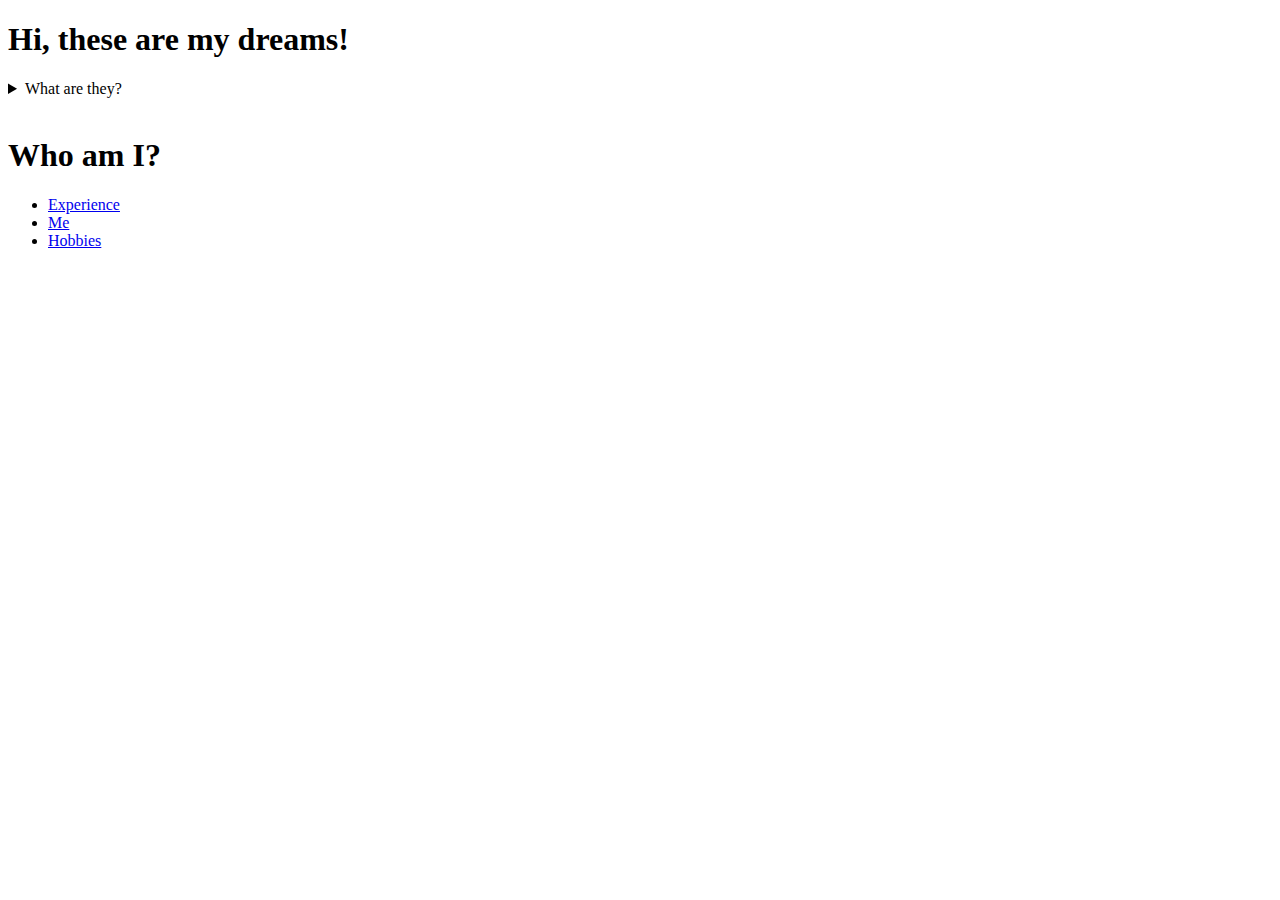
==== dreams.html @ 886dbf03 "added other pages" ====
<!DOCTYPE html>

<html>
    <head>
        <title>Justin's dreams</title>
    </head>
    <header>
        <h1>Hi, these are my dreams!</h1>
        <details>
            <summary>What are they?</summary>
            <p>I study computer science at CPP. Below are some things that I'd like to detail.</p>
          </details>
    </header>
    <br>
    <h1>Who am I?</h1>
    <nav>
        <ul>
            <li>
                <a href="./experience.html">Experience</a>
            </li>
            <li>
                <a href="./index.html">Me</a>
            </li>
            <li>
                <a href="./hobbies.html">Hobbies</a>
            </li>
        </ul>
    </nav>
    <br>
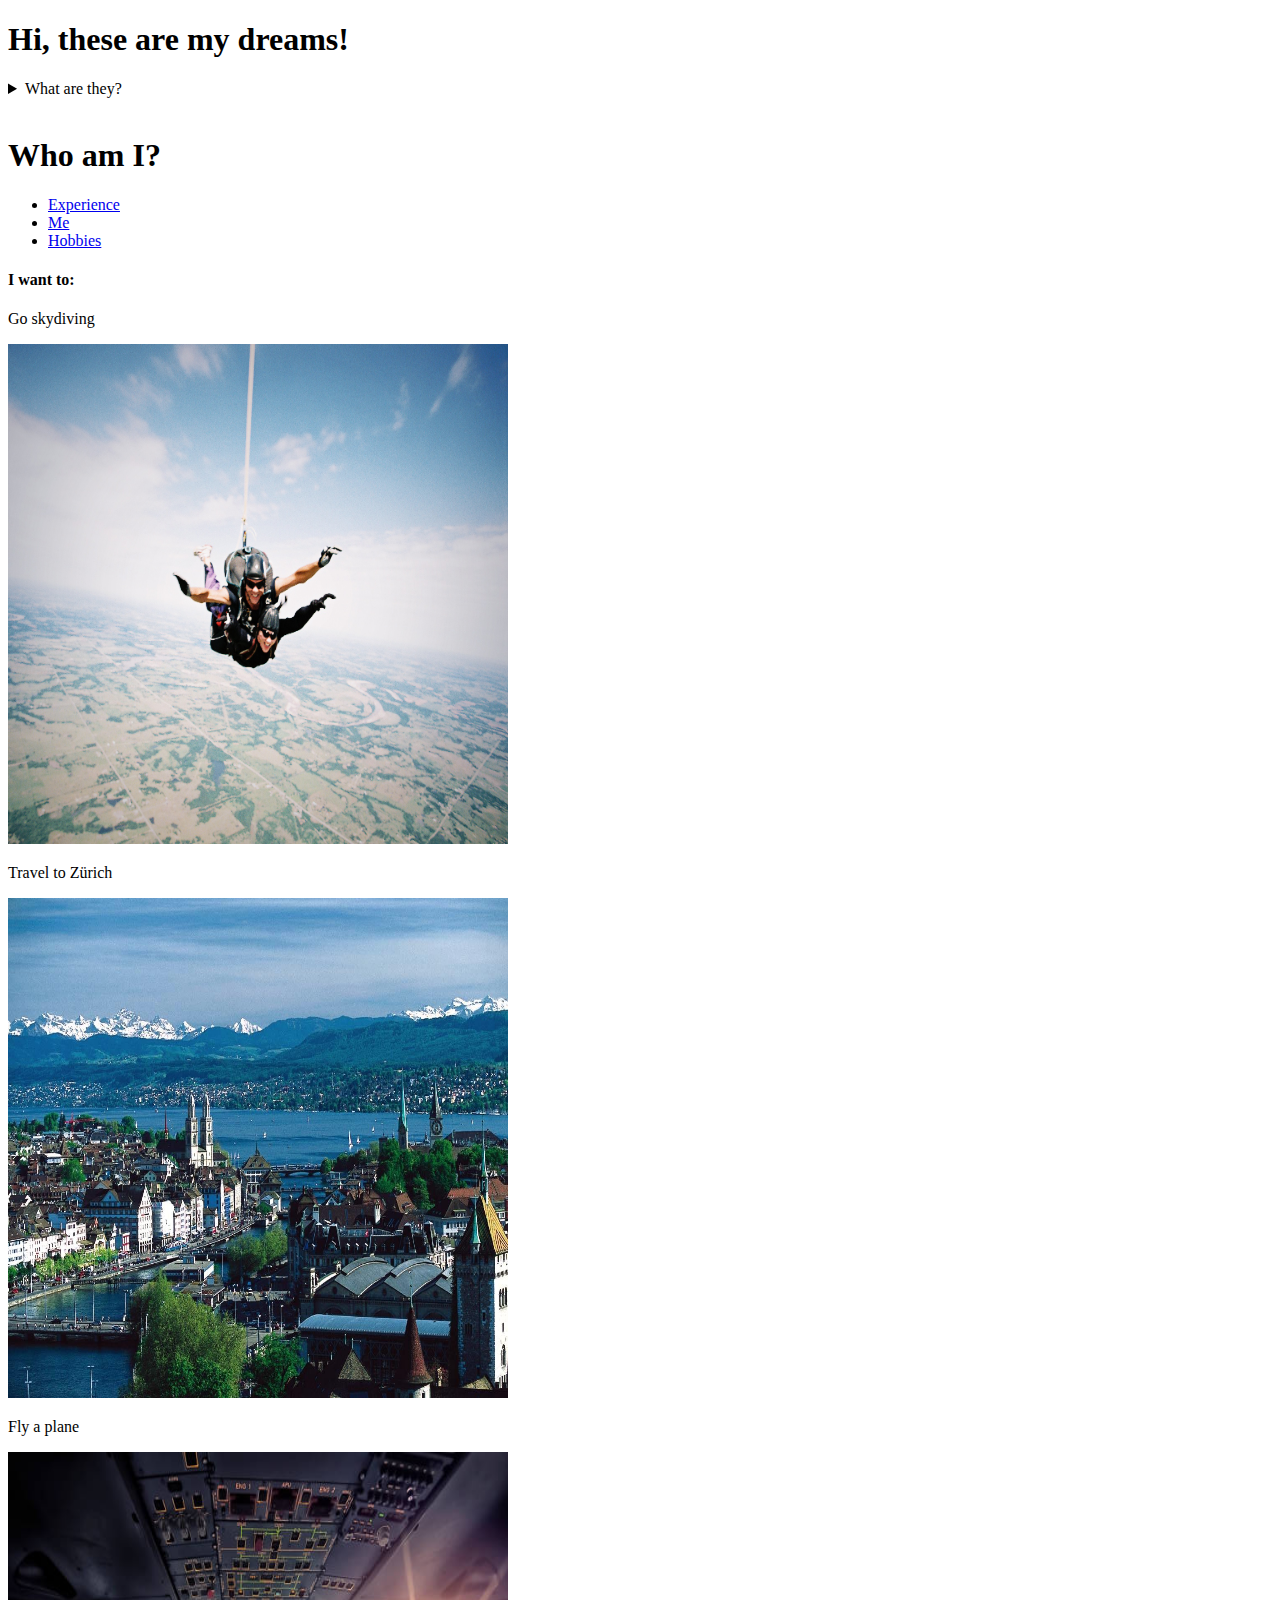
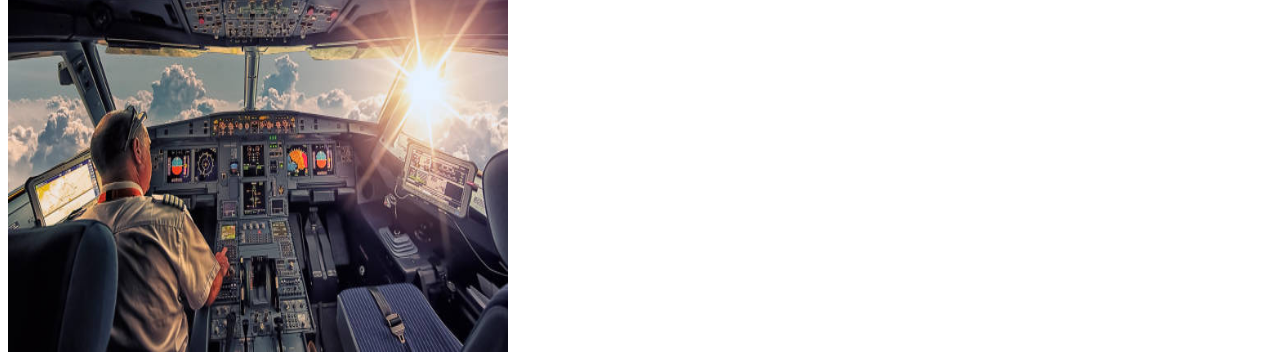
==== commit ebabb80d: "experience, dream, and hobbies pages" ====
--- a/dreams.html
+++ b/dreams.html
@@ -1,6 +1,6 @@
 <!DOCTYPE html>
 
-<html>
+<html lang="en">
     <head>
         <title>Justin's dreams</title>
     </head>
@@ -26,4 +26,16 @@
             </li>
         </ul>
     </nav>
-    <br>+    <div>
+        <h4>I want to:</h4>
+        <p>Go skydiving</p>
+        <img src="./images/skydiving.jpg" alt="skydiving" width="500" height="500">
+        <br>
+        <p>Travel to Zürich</p>
+        <img src="./images/zürich.jpg" alt="zürich" width="500" height="500">
+        <br>
+        <p>Fly a plane</p>
+        <img src="./images/plane.jpg" alt="flying a plane" width="500" height="500">
+        <br>
+    </div>
+</html>
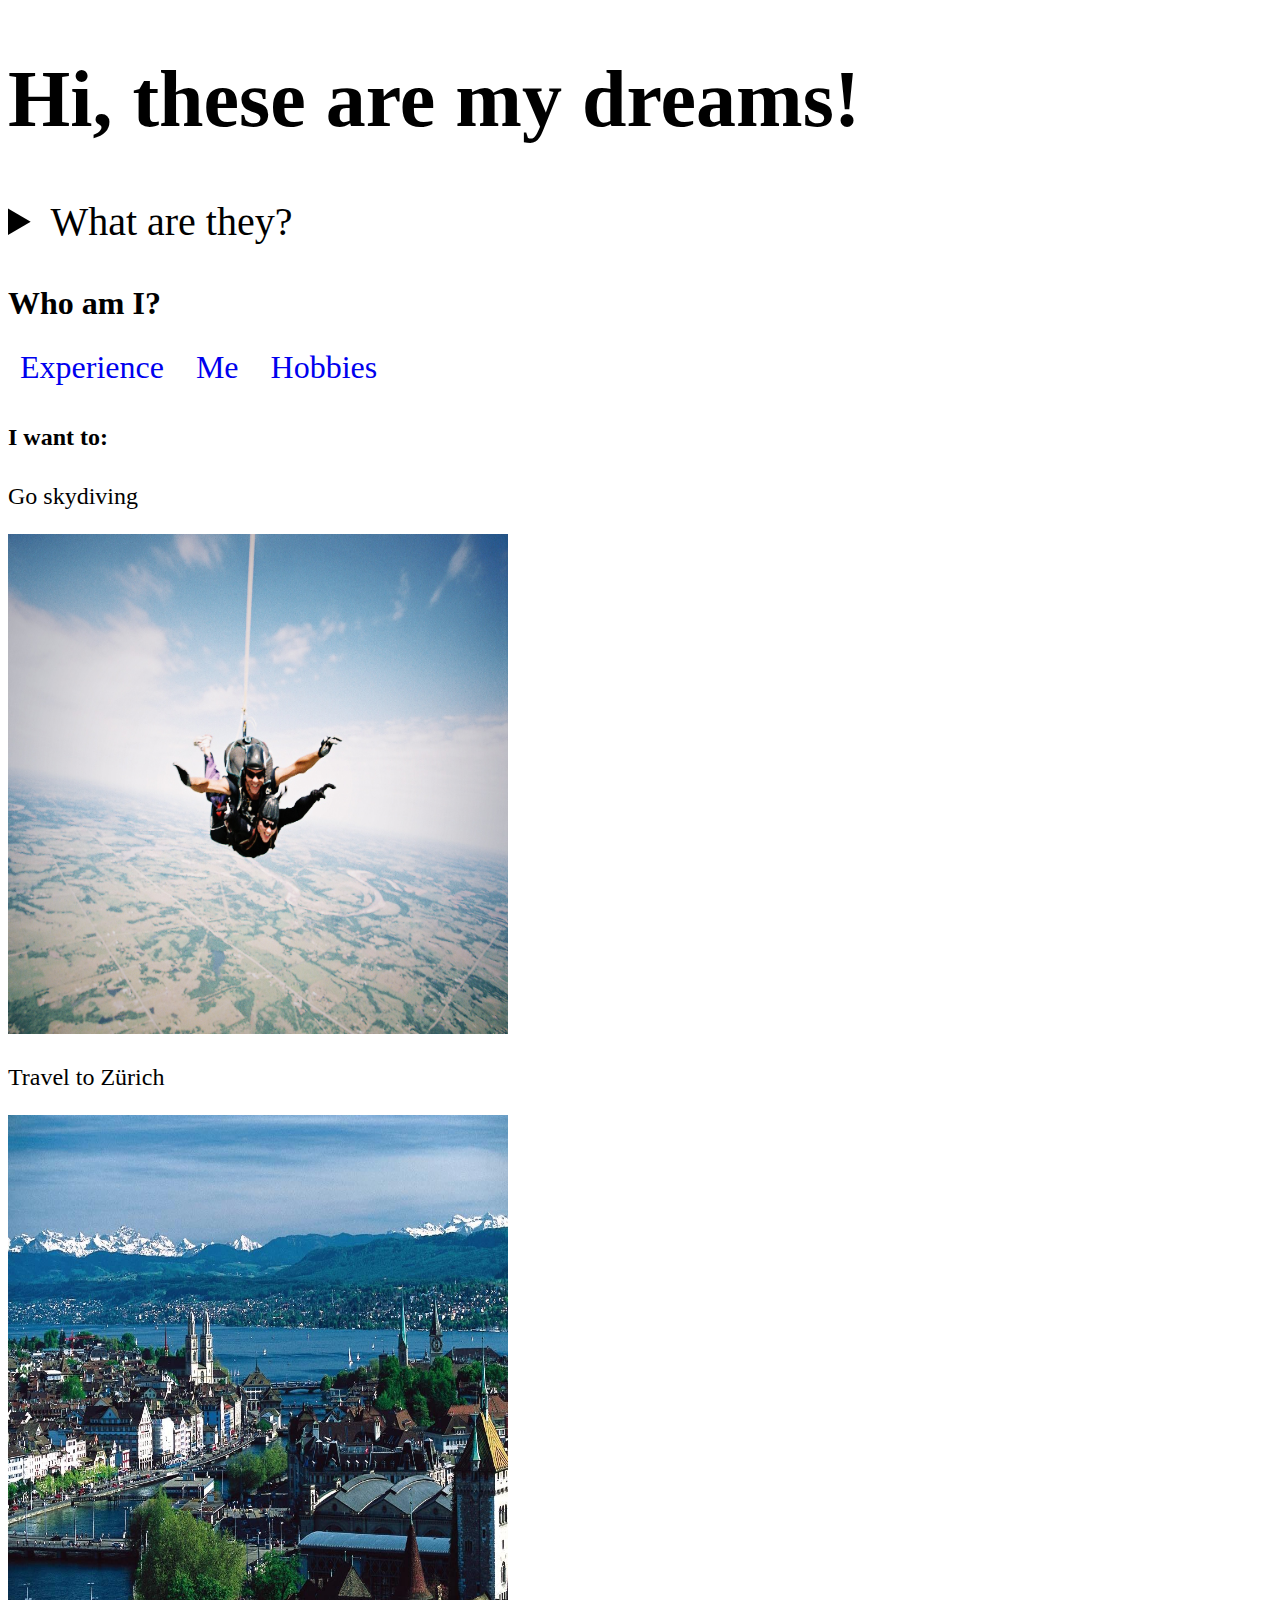
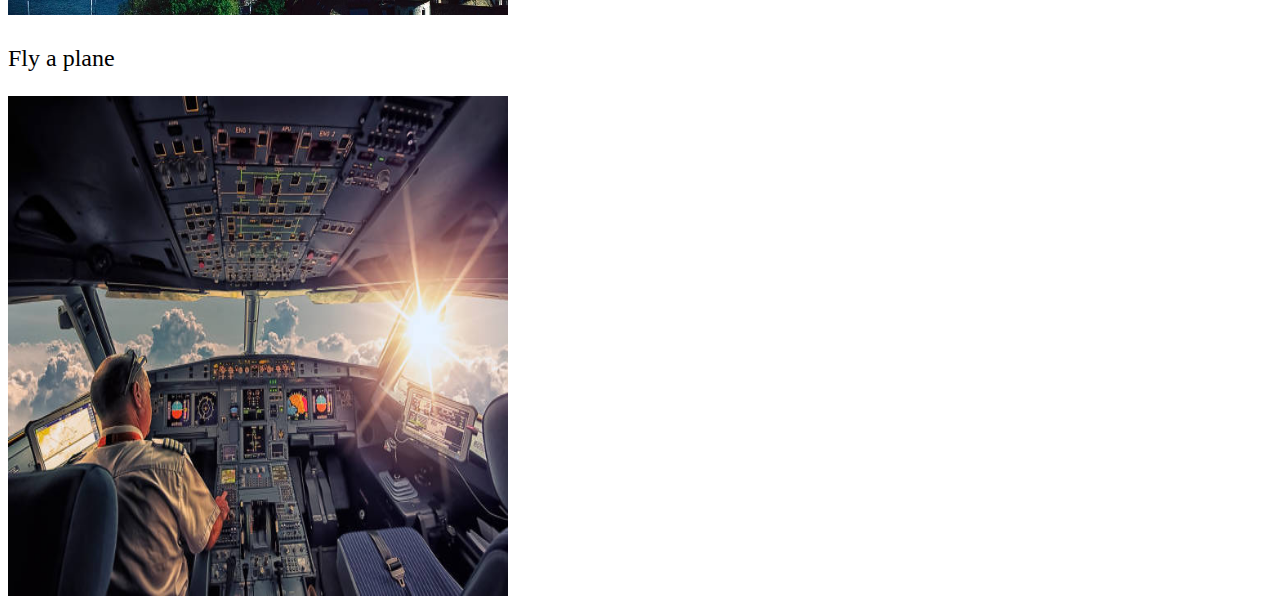
==== commit c410971a: "added stylesheet" ====
--- a/dreams.html
+++ b/dreams.html
@@ -3,6 +3,7 @@
 <html lang="en">
     <head>
         <title>Justin's dreams</title>
+        <link rel="stylesheet" href="./css/styles.css"/>
     </head>
     <header>
         <h1>Hi, these are my dreams!</h1>
--- a/css/styles.css
+++ b/css/styles.css
@@ -0,0 +1,53 @@
+.center {
+    display: flex;
+    justify-content: center;
+    justify-items: center;
+    flex-direction: column;
+    align-items: center;
+}
+
+.background {
+    background-color: red;
+}
+
+nav ul {
+    margin: 0;
+    padding: 0;
+    list-style: none;
+  }
+  nav li {
+    display: inline-block;
+  }
+  nav li:hover {
+    background-color: rgba(255,255,0,0.5);
+    border-radius: 0.5rem;
+  }
+  nav a {
+    display: block;
+    padding: 6px 12px;
+    text-decoration: none;
+  }
+
+  @media screen and (min-width: 799px) {
+    header {
+        font-size: 2.5rem;
+    }
+    nav {
+        font-size: 2rem;
+    }
+    main, div, p, h2, h3, h4 {
+        font-size: 1.5rem; 
+    }
+  }
+
+  @media screen and (max-width: 800px) {
+    header {
+        font-size: 1.5rem;
+    }
+    nav {
+        font-size: 1rem;
+    }
+    main, div, p, h2, h3, h4 {
+        font-size: 1rem;
+    }
+  }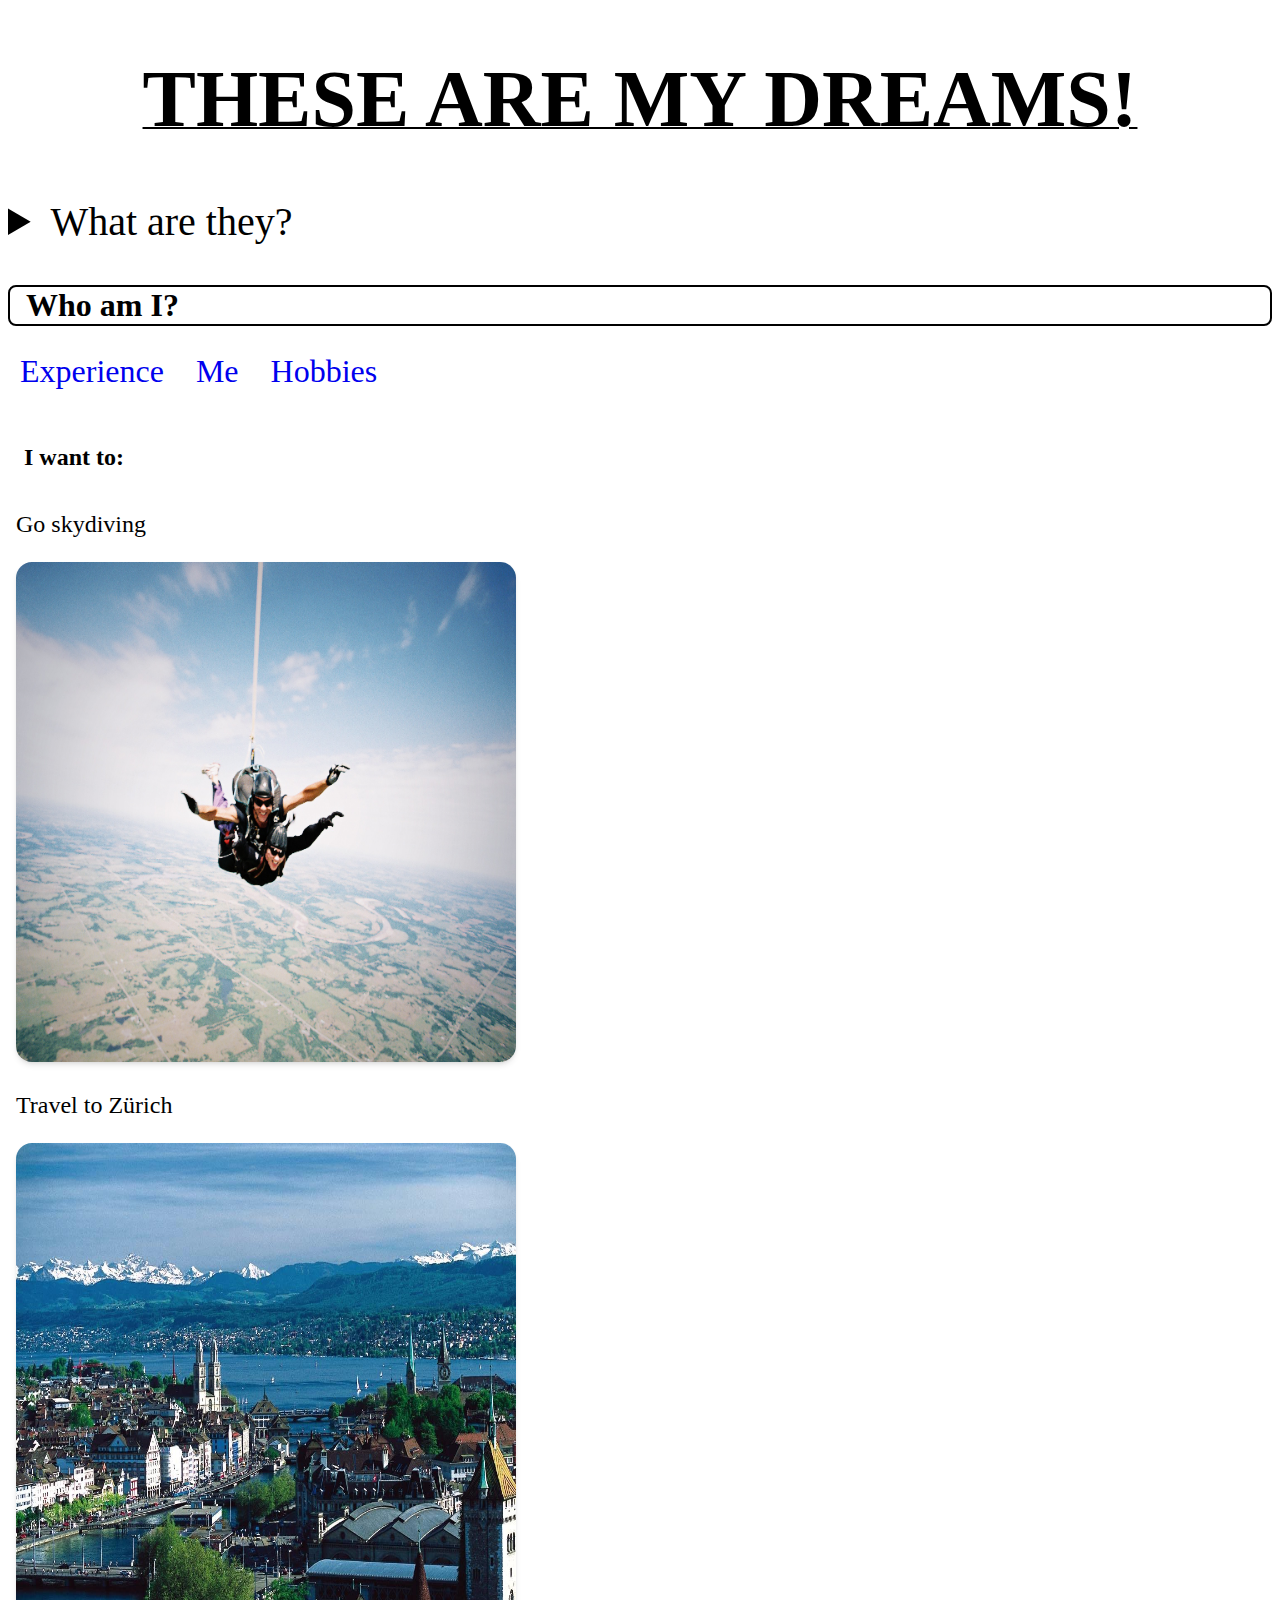
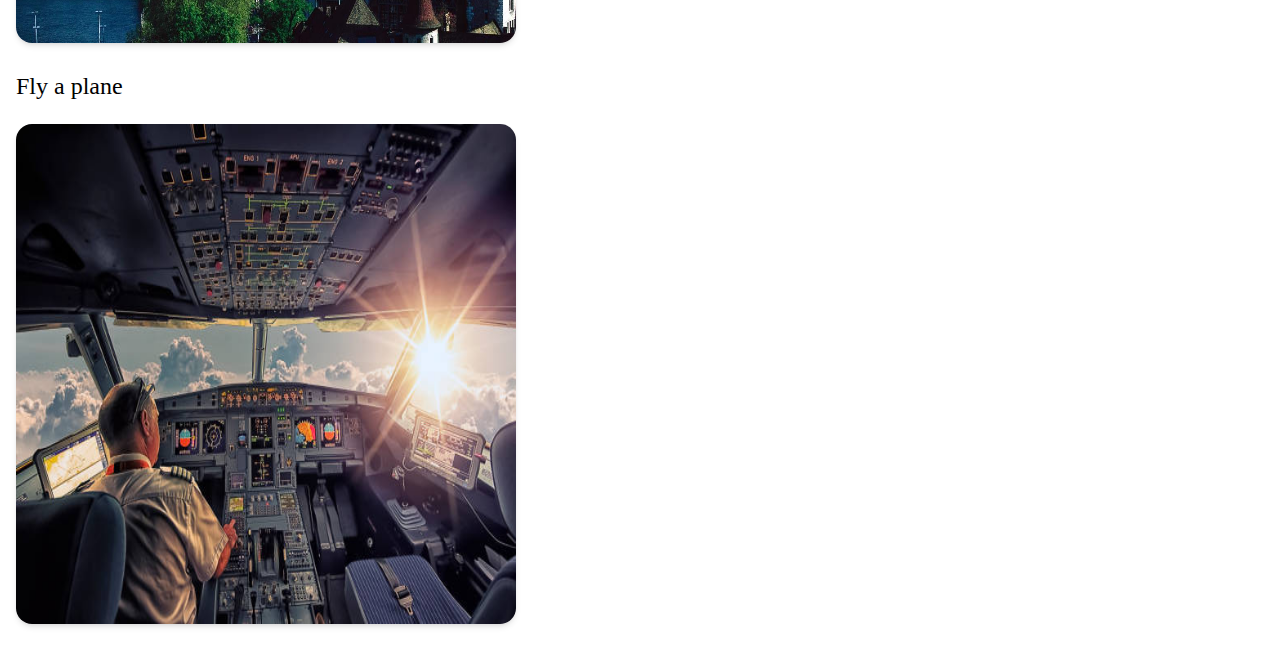
==== commit 276db0dd: "more styles" ====
--- a/dreams.html
+++ b/dreams.html
@@ -6,14 +6,14 @@
         <link rel="stylesheet" href="./css/styles.css"/>
     </head>
     <header>
-        <h1>Hi, these are my dreams!</h1>
+        <h1 class="topic-heading">These are my dreams!</h1>
         <details>
             <summary>What are they?</summary>
             <p>I study computer science at CPP. Below are some things that I'd like to detail.</p>
           </details>
     </header>
     <br>
-    <h1>Who am I?</h1>
+    <h1 class="floating-box">Who am I?</h1>
     <nav>
         <ul>
             <li>
--- a/css/styles.css
+++ b/css/styles.css
@@ -6,8 +6,91 @@
     align-items: center;
 }
 
-.background {
-    background-color: red;
+.index-title {
+  background-color: red;
+  border: solid black 2px;
+  border-radius: 0.5rem;
+  color: white;
+  padding: 5px;
+}
+
+.floating-box {
+  border: solid black 2px;
+  display: flex;
+  border-radius: 0.5rem;
+  padding-left: 1rem;
+  animation-name: float;
+  animation-duration: 4s;
+  animation-iteration-count: infinite;
+  animation-timing-function: ease-in-out;
+}
+
+.parralax {
+  background-image: url("../images/background.jpg");
+  background-size: cover;
+  background-attachment: fixed;
+  background-repeat: no-repeat;
+  min-height: 500px;
+  border-top-right-radius: 2rem;
+  border-top-left-radius: 2rem;
+  border-style: solid;
+  border-color: black;
+}
+
+/* @keyframes red-to-yellow {
+  from {background-color: red;}
+  to {background-color: yellow;}
+} */
+
+@keyframes float {
+  0% { transform: translate(0,  0px); }
+  25%  { transform: translate(0, 10px); }
+  50%  { transform: translate(0, 20px); }
+  75%  { transform: translate(0, 10px); }
+  100%   { transform: translate(0, -0px); }   
+}
+
+
+footer {
+  display: flex;
+  flex-direction: column;
+  padding: 2rem;
+}
+
+footer h3,h4,div {
+  background-color: white;
+  border-radius: 1rem;
+  padding: 0.5rem;
+}
+
+.heading {
+  font-weight: 800;
+  font-style: normal;
+  text-align: center;
+}
+
+.topic-heading {
+  text-decoration-line: underline;
+  text-decoration-color: black;
+  text-decoration-thickness: 2px;
+  text-align: center;
+  text-transform: uppercase;
+}
+
+img {
+  outline-color: black;
+  border-radius: 1rem;
+  box-shadow: 0 4px 6px -1px rgb(0 0 0 / 0.1), 0 2px 4px -2px rgb(0 0 0 / 0.1);
+  animation-name: shake;
+  animation-duration: 4s;
+  animation-iteration-count: infinite;
+  animation-timing-function: ease-in-out;
+}
+
+@keyframes shake {
+  0% { transform: translate(0px,  0); }
+  50%  { transform: translate(50px, 0); }
+  100%   { transform: translate(-0px, 0); }   
 }
 
 nav ul {
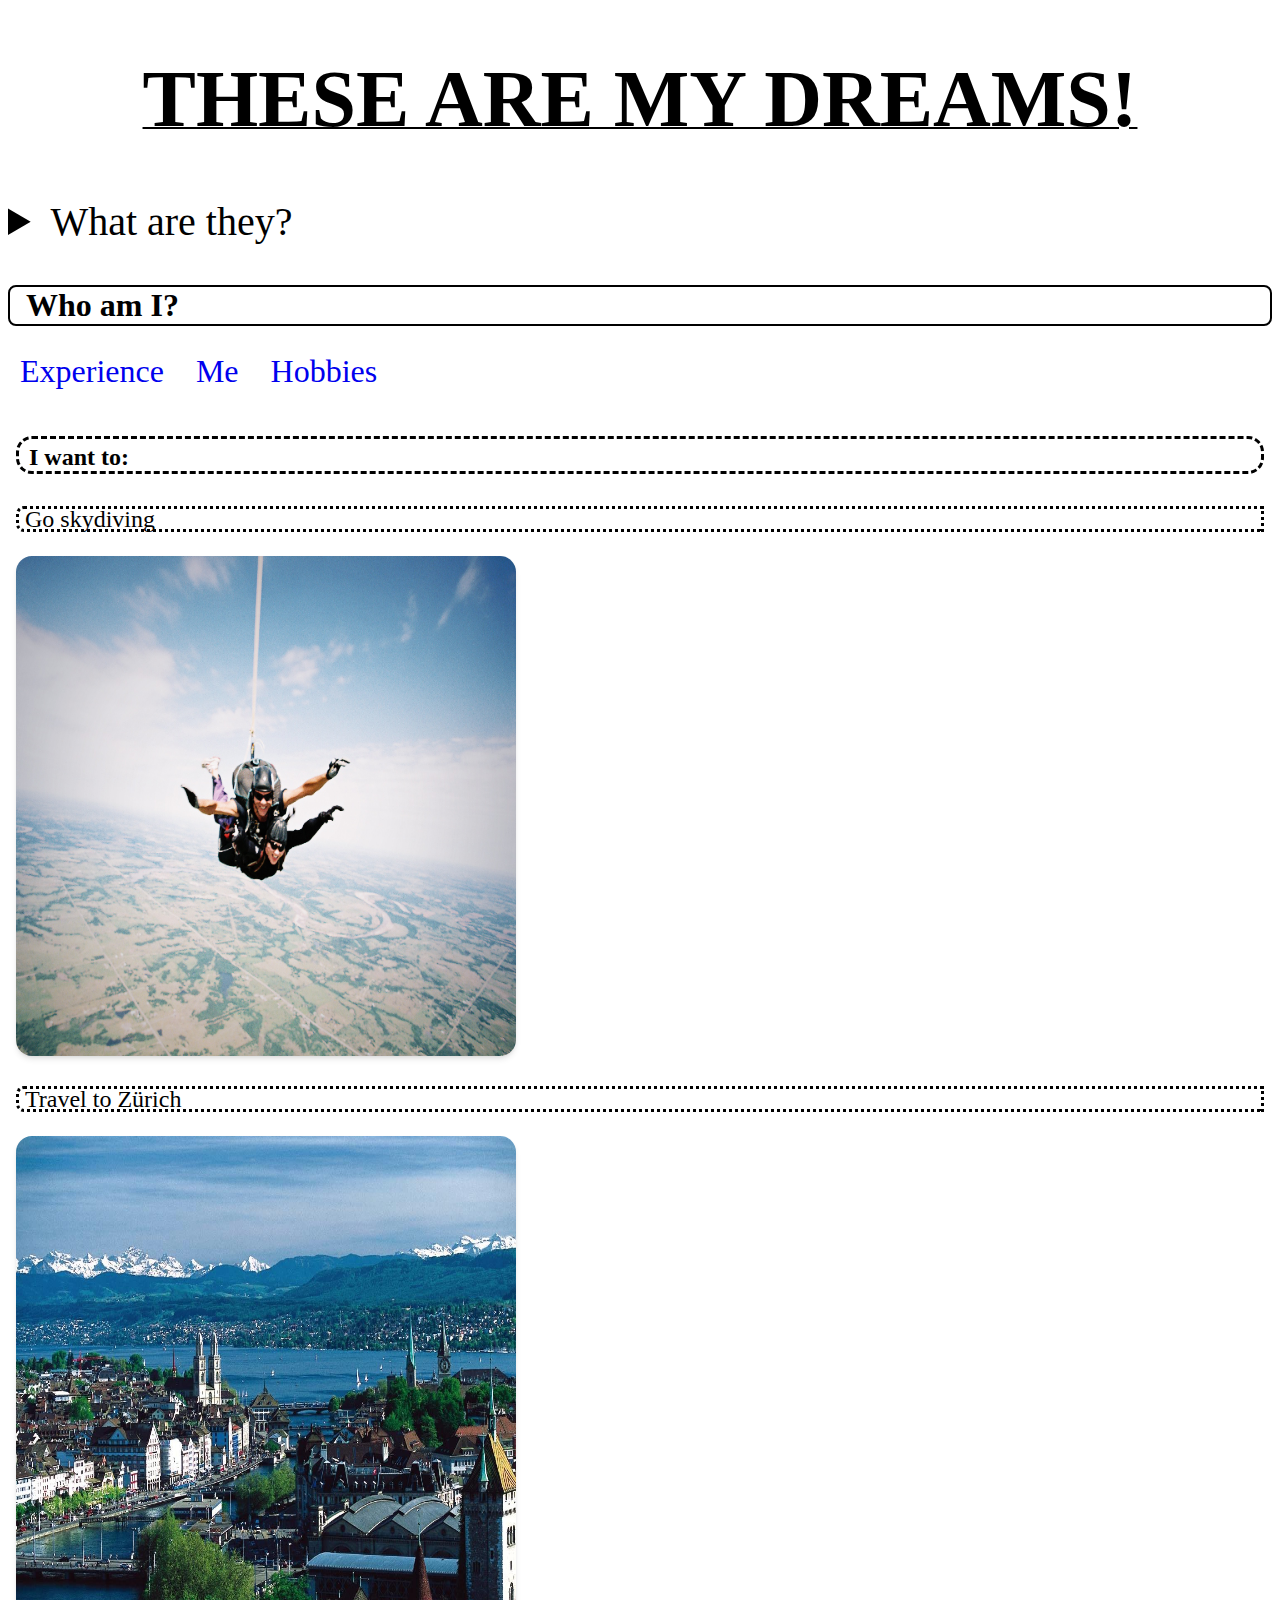
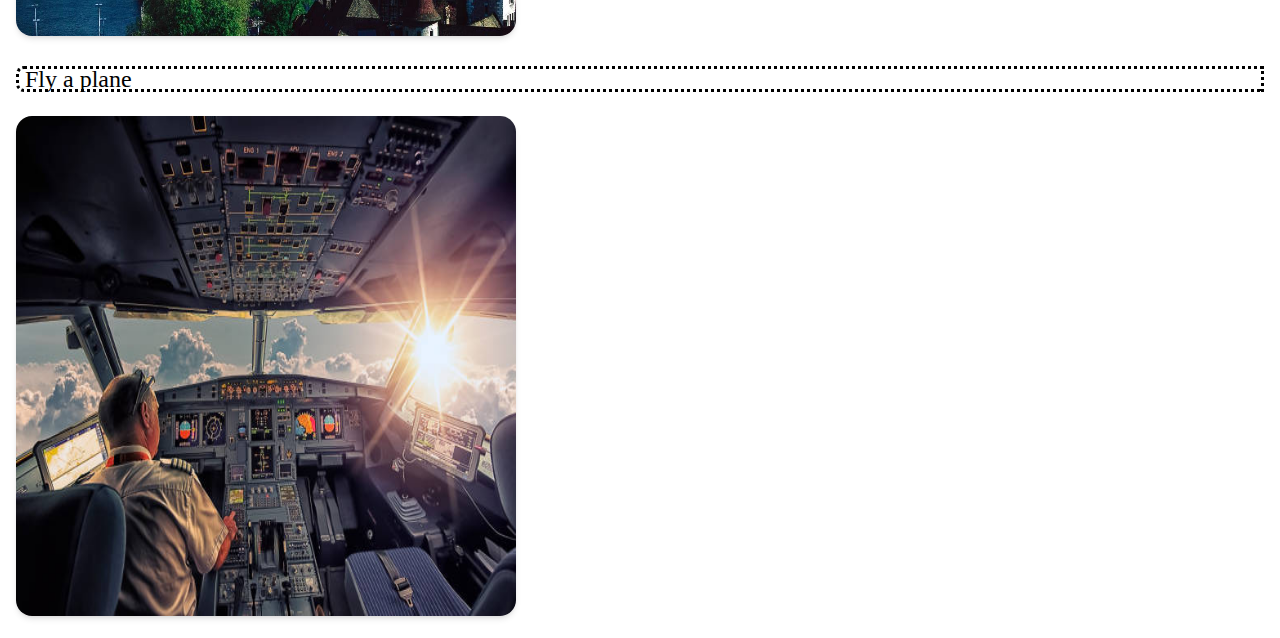
==== commit c6d796c1: "more styles" ====
--- a/dreams.html
+++ b/dreams.html
@@ -28,14 +28,14 @@
         </ul>
     </nav>
     <div>
-        <h4>I want to:</h4>
-        <p>Go skydiving</p>
+        <h4 class="leading-text">I want to:</h4>
+        <p class="sub-text">Go skydiving</p>
         <img src="./images/skydiving.jpg" alt="skydiving" width="500" height="500">
         <br>
-        <p>Travel to Zürich</p>
+        <p class="sub-text">Travel to Zürich</p>
         <img src="./images/zürich.jpg" alt="zürich" width="500" height="500">
         <br>
-        <p>Fly a plane</p>
+        <p class="sub-text">Fly a plane</p>
         <img src="./images/plane.jpg" alt="flying a plane" width="500" height="500">
         <br>
     </div>
--- a/css/styles.css
+++ b/css/styles.css
@@ -12,6 +12,7 @@
   border-radius: 0.5rem;
   color: white;
   padding: 5px;
+  overflow-wrap: break-word;
 }
 
 .floating-box {
@@ -77,6 +78,22 @@
   text-transform: uppercase;
 }
 
+.leading-text {
+  text-indent: 0.125rem;
+  line-height: 1.25rem; 
+  padding-bottom: 0.25rem;
+  border-style: dashed;
+}
+
+.sub-text {
+  text-indent: 0.125rem;
+  line-height: 1.25rem; 
+  padding-left: 0.25rem;
+  border-style: dotted;
+  border-top-left-radius: 0.5rem;
+  border-bottom-left-radius: 0.5rem;
+}
+
 img {
   outline-color: black;
   border-radius: 1rem;
@@ -85,6 +102,28 @@
   animation-duration: 4s;
   animation-iteration-count: infinite;
   animation-timing-function: ease-in-out;
+}
+
+.wip-image {
+  filter: brightness(1.1);
+}
+
+.grid-title {
+  margin-top: 4px;
+  padding-top: 0.5rem;
+  border-top: solid black 2px;
+}
+
+.grid {
+  border-top: solid black 2px;
+  display: grid;
+  grid-column: span 1 / span 1;
+  grid-template-rows: repeat(1, minmax(0, 1fr));
+  column-gap: 2px;
+  row-gap: 2px;
+  place-content: center;
+  place-items: start;
+  place-self: auto;
 }
 
 @keyframes shake {
